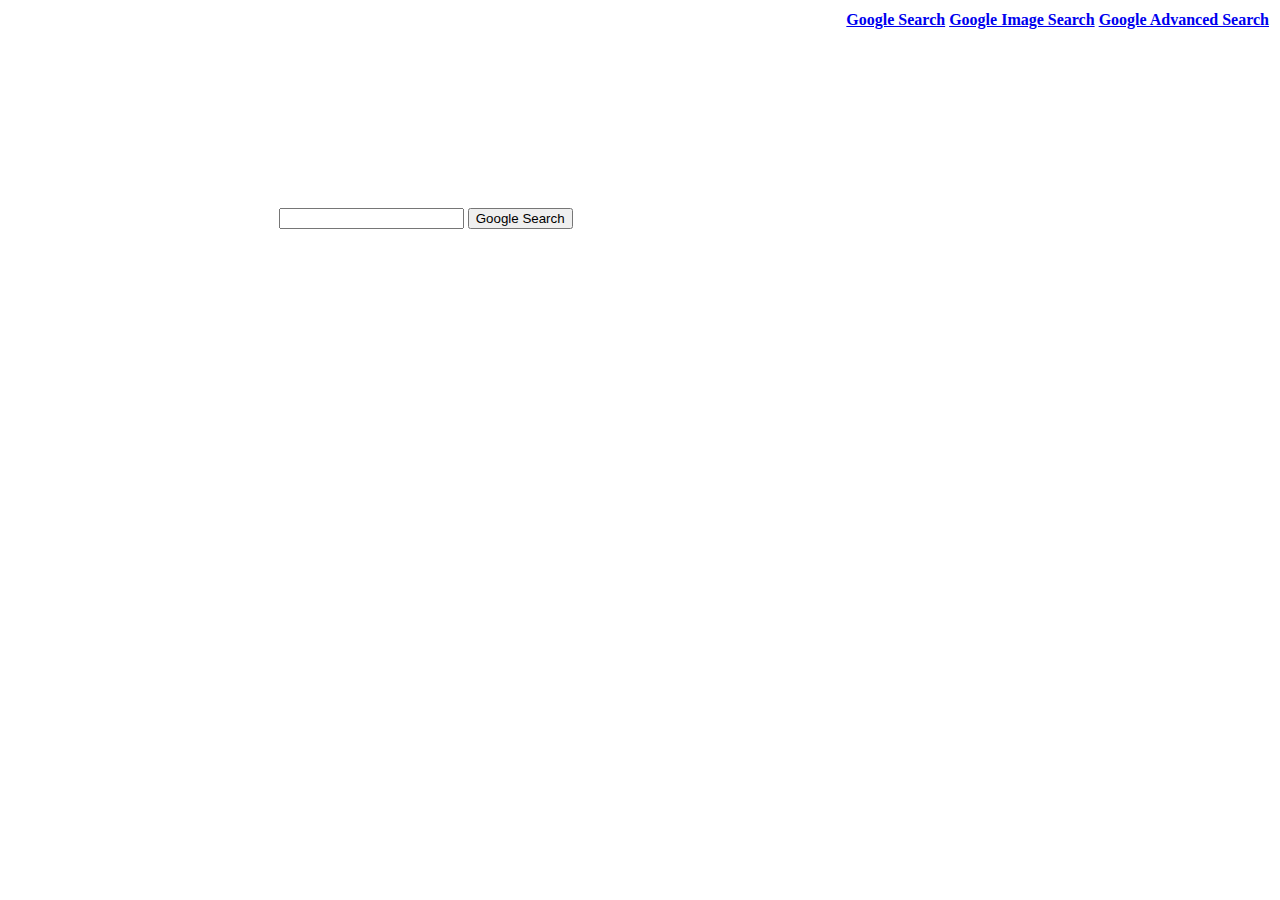
==== Google Advanced Search.html @ 40c68450 "Commit" ====
<!DOCTYPE html>
<html lang="en">
    <head>
        <title>Advanced Search</title>
        <link rel="stylesheet" href="tableStyle.css">
    </head>
    <body id="here">
    	<table>
    		<thead>
    			<th>
    				<a href="index.html">Google Search</a>
    			</th>
    			<th>
    				<a href="Google Image Search.html">Google Image Search</a>
    			</th>
    			<th>
    				<a href="#here">Google Advanced Search</a>
    			</th>
    		</thead>
    	</table>
        <form action="https://google.com/search">
            <input type="text" name="q">
            <input type="submit" value="Google Search">
        </form>
    </body>
</html>
---- tableStyle.css ----
table{ 
	float: right;
}
#rounded_corner{
	border-radius: 25px;
	width: 50%;
}
form{
	position: relative;
	top:200px;
	text-align: center;
}
.button{
	margin-top:5px;
}
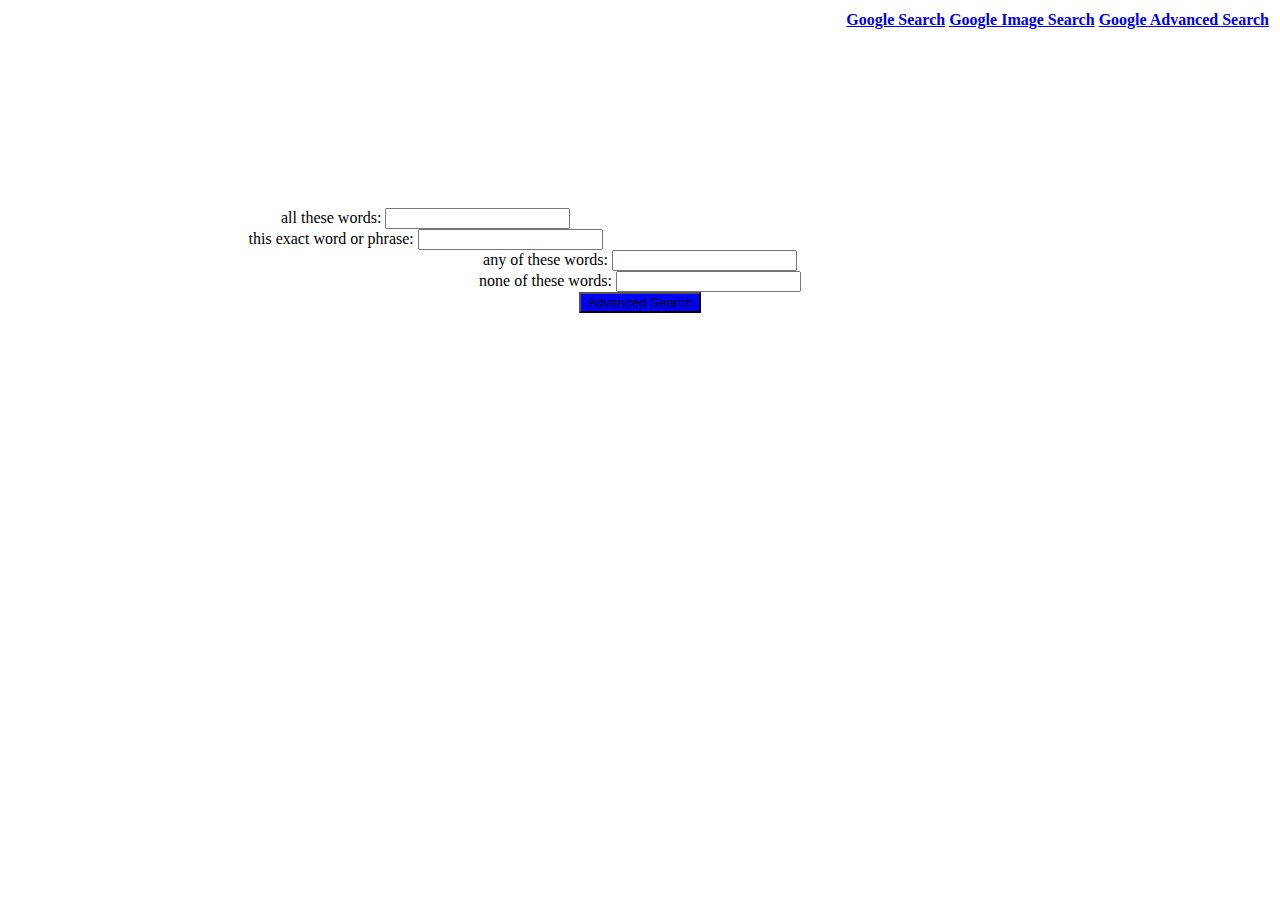
==== commit 945df045: "Push" ====
--- a/Google Advanced Search.html
+++ b/Google Advanced Search.html
@@ -18,9 +18,20 @@
     			</th>
     		</thead>
     	</table>
-        <form action="https://google.com/search">
-            <input type="text" name="q">
-            <input type="submit" value="Google Search">
+        <form action="https://google.com/advanced_search">
+            <label for="all these words:">all these words:</label>
+            <input id="all these words:" type="text" name="q">
+            <br>
+            <label for="this exact word or phrase:">this exact word or phrase:</label>
+            <input id="this exact word or phrase:" type="text" name="q">
+            <br>
+            <label for="any of these words:">any of these words:</label>
+            <input id="any of these words:" type="text" name="q">
+            <br>
+            <label for="none of these words:">none of these words:</label>
+            <input id="none of these words:" type="text" name="q">
+            <br>
+            <input id="advanced_button" type="submit" value="Advanced Search">
         </form>
     </body>
 </html>--- a/tableStyle.css
+++ b/tableStyle.css
@@ -12,4 +12,7 @@
 }
 .button{
 	margin-top:5px;
+}
+#advanced_button{
+	background-color: blue;
 }